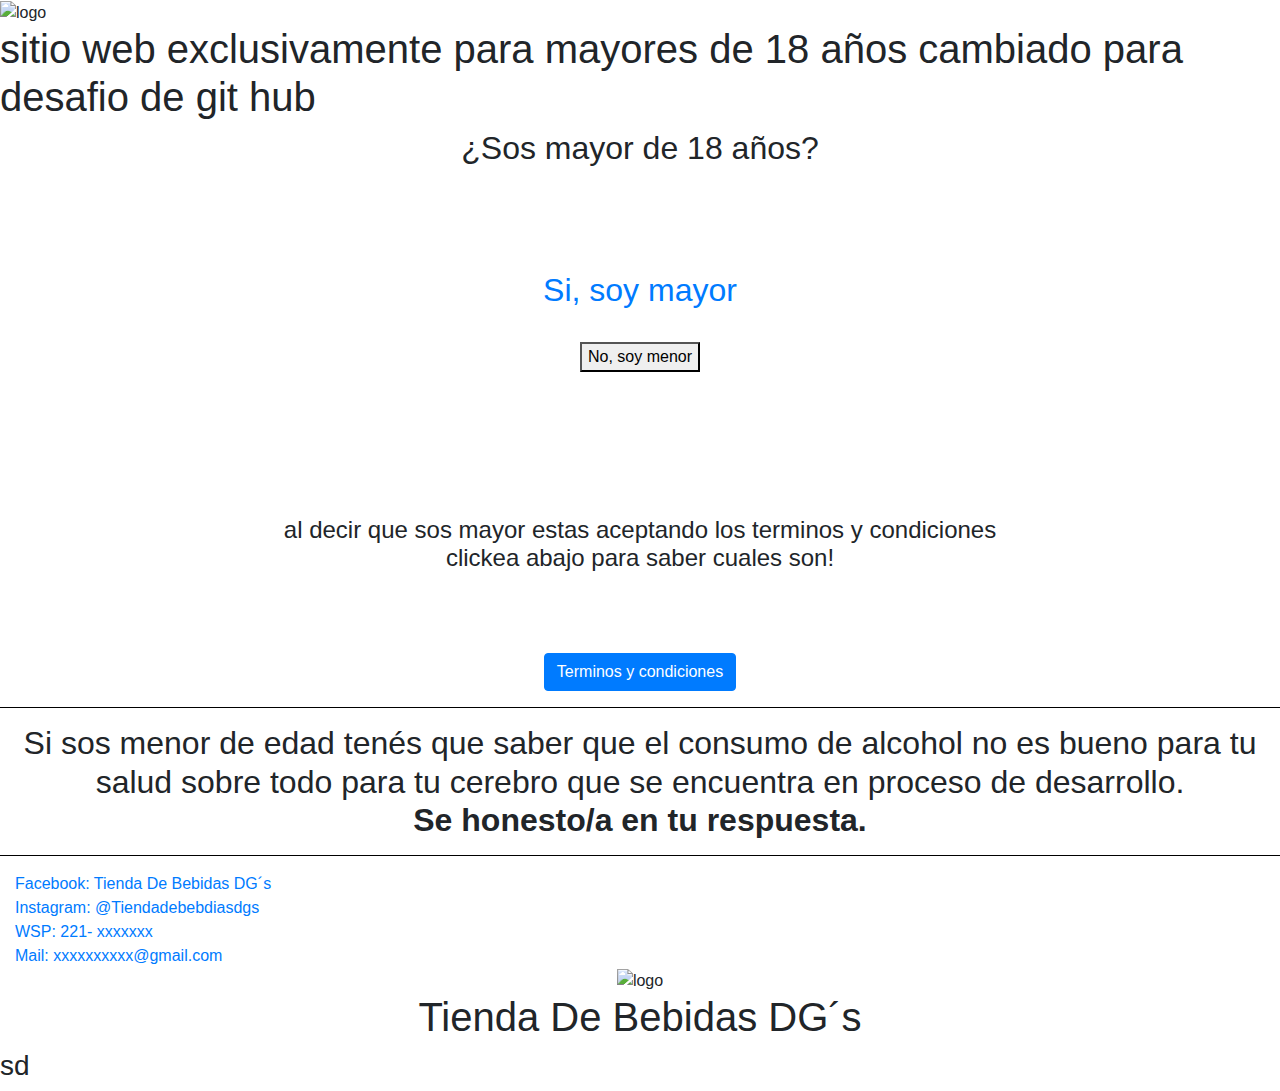
==== indexinicial.html @ dfea7228 "Update indexinicial.html" ====
<!DOCTYPE html>
<html lang="en">
<head>
    <meta charset="UTF-8">
    <meta http-equiv="X-UA-Compatible" content="IE=edge">
    <meta name="viewport" content="width=device-width, initial-scale=1.0">
    <meta name="keywords" content="alcohol, bebidas, venta, barato, fernet, vodka, gin, vinos, tienda, botella, cerveza">
    <meta name="description" content="Tienda de Bebidas DG´s ofrece una alta variedad de productos al mejor precio del mercado, dentro de la pagina podrás encontrar la bebida que buscas al mejor precio. ">
    <link rel="stylesheet" href="pgs/formato.css">
    <link rel="preconnect" href="https://fonts.googleapis.com">
    <link rel="preconnect" href="https://fonts.gstatic.com" crossorigin>
    <link href="https://fonts.googleapis.com/css2?family=Bebas+Neue&display=swap" rel="stylesheet">
    <link href="https://fonts.googleapis.com/css2?family=Bebas+Neue&family=IM+Fell+English+SC&display=swap" rel="stylesheet">
    <link rel="stylesheet" href="https://maxcdn.bootstrapcdn.com/bootstrap/4.5.2/css/bootstrap.min.css">
    <script src="https://ajax.googleapis.com/ajax/libs/jquery/3.5.1/jquery.min.js"></script>
    <script src="https://cdnjs.cloudflare.com/ajax/libs/popper.js/1.16.0/umd/popper.min.js"></script>
    <script src="https://maxcdn.bootstrapcdn.com/bootstrap/4.5.2/js/bootstrap.min.js"></script>
   <style>

    </style>
      <link rel="shortcut icon" href="img/botella-de-cerveza.png">
    <title>Sos Mayor de 18 años?</title>
</head>
<body class="body">
    <section class="section">
        <div class="izqlogo">
        <img src="img/dgs.jpg" alt="logo" >
        </div>
        <div class="izqtitulo">
        <h1 class="h1"> sitio web exclusivamente para mayores de 18 años cambiado para desafio de git hub</h1> 
        </div>
        
    </section>
    <center>
    <h2 class="label2 col-xs-3 col-sm-3 col-md-12 col-lg-12">¿Sos mayor de 18 años?</h2><br><br><br><br>
    <h2 class= for="SI"> <a href="pgs/indexproyecto.html" class="tamaño col-xs-12 col-sm-12 col-md-12 col-lg-12"> Si, soy mayor</a></h2> <br>
     <button class="label button" for="NO" data-toggle="modal" data-target="#myModal"> No, soy menor</button>
    </center>
    <div class="container col-xs-12 col-sm-12 col-md-12 col-lg-12">
        
        
        </button>
      
        <!-- The Modal -->
        <div class="modal" id="myModal">
          <div class="modal-dialog">
            <div class="modal-content">
            
              <!-- Modal Header -->
              <div class="modal-header">
                <h4 class="modal-title">Lo sentimos!</h4>
                <button type="button" class="close" data-dismiss="modal">&times;</button>
              </div>
              
              <!-- Modal body -->
              <div class="modal-body">
                Esta pagina es exclusivamente para mayores de 18 años
              </div>
              
              <!-- Modal footer -->
              <div class="modal-footer">
                <button type="button" class="btn btn-danger" data-dismiss="modal">Close</button>
              </div>
              
            </div>
          </div>
        </div>
        
      </div>
   <center> <div class="container">
        <br><br><br><br><br><br>
<h4>al decir que sos mayor estas aceptando los terminos y condiciones <br>clickea abajo para saber cuales son!</h4>
       <br><br><br><button type="button" class="btn btn-primary" data-toggle="collapse" data-target="#demo">Terminos y condiciones</button>
        <div id="demo" class="collapse">
         Lorem ipsum dolor, sit amet consectetur adipisicing elit. Cum similique dignissimos repellat pariatur consectetur, eius libero molestias, eaque ad ipsum voluptatibus consequuntur. Eum, iste aspernatur impedit ullam quibusdam facere, animi repudiandae, explicabo ducimus eaque adipisci totam voluptatem! Nostrum ab laboriosam minus voluptatibus ea! Enim temporibus aperiam quam necessitatibus reiciendis autem ullam dolorum quibusdam eligendi omnis quisquam ut a veniam totam, modi iure excepturi odit vitae doloribus vel, quidem repellendus. Possimus quaerat iure vitae consequatur quam unde perspiciatis molestias quia. Modi, iusto dolorem quod tenetur autem impedit repellat vero? Tenetur pariatur qui suscipit sequi nihil itaque a doloremque laudantium. Unde praesentium vero excepturi, molestiae a sed perferendis ad, esse error, suscipit optio tempore asperiores dignissimos vel fuga exercitationem! Voluptatem autem, quasi dignissimos, nam sunt tempora provident qui necessitatibus delectus iure eligendi odit assumenda fuga et obcaecati reprehenderit praesentium doloremque nemo deleniti blanditiis commodi ipsa! Nemo tempore sequi nesciunt est, iure autem!
        </div>
      </div>
    </center>
    <hr color="black" class="hr">
     <center><h2> Si sos menor de edad tenés que saber que el consumo de alcohol no es bueno para tu salud sobre todo para tu cerebro que se encuentra en proceso de desarrollo. <br> <center><strong> Se honesto/a en tu respuesta.</strong></center>
    </h2></center>
    <hr color="black">
    <section class="flex">
        <div class="div div1"><a href="https://www.facebook.com/search/top?q=dg%27s%20tienda%20de%20bebidas" class="a a1 col-xs-12 col-sm-12 col-md-3 col-lg-3"> Facebook: Tienda De Bebidas DG´s</a></div> <div class="div div1"><a href="https://www.instagram.com/tiendadebebidasdgs/?hl=es" class="a a1 col-xs-12 col-sm-12 col-md-3 col-lg-3"> Instagram: @Tiendadebebdiasdgs</a> </div> <div class="div div1"><a href="" class="a a1 col-xs-12 col-sm-12 col-md-3 col-lg-3">WSP: 221- xxxxxxx </a></div> <div class="div div1"><a href="" class="a  col-xs-12 col-sm-12 col-md-3 col-lg-3"> Mail: xxxxxxxxxx@gmail.com </a></div>
      
    </section>
    <center>
        <section class="section">
        <div class="izqlogo">
          <img src="img/dgs.jpg" alt="logo">
        </div>
          <div class="izqtitulo">
        <h2 class="h1" >Tienda De Bebidas DG´s</h2>
      </div>  
      </section>
        </center>
       <h3>sd
       </h3>
    
</body>
</html>
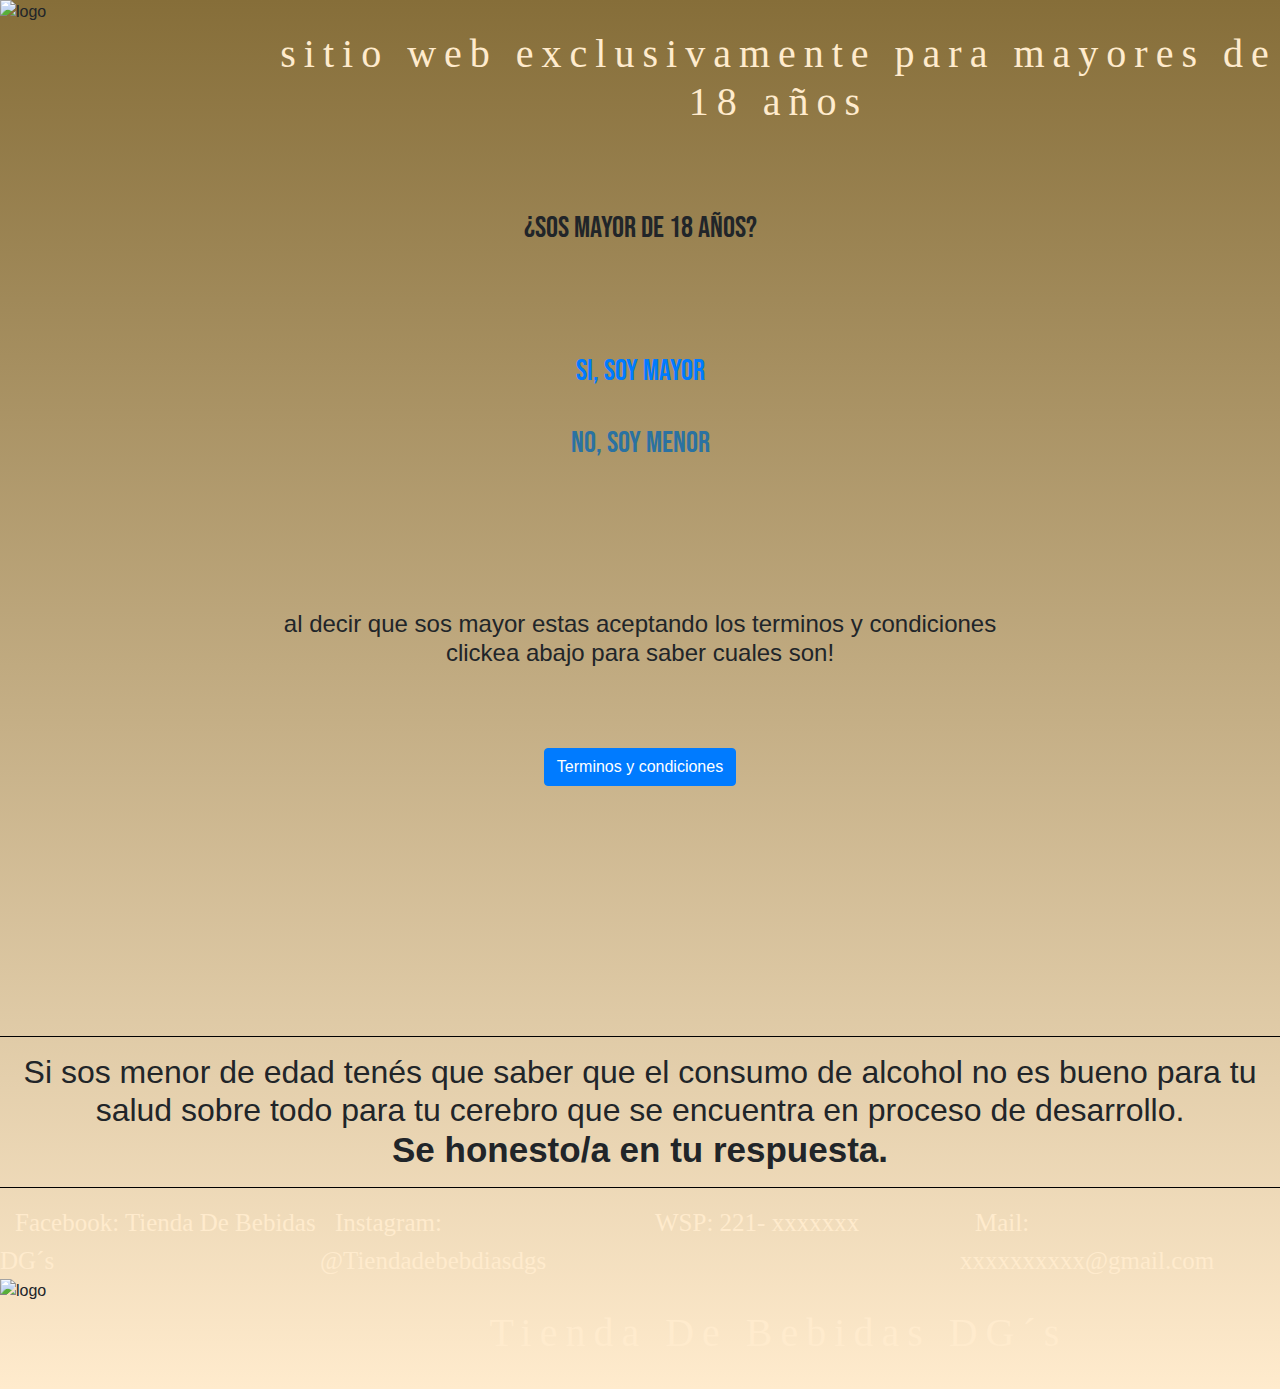
==== commit 92e5cc89: "cuartaentrega 29/11" ====
--- a/indexinicial.html
+++ b/indexinicial.html
@@ -15,19 +15,19 @@
     <script src="https://ajax.googleapis.com/ajax/libs/jquery/3.5.1/jquery.min.js"></script>
     <script src="https://cdnjs.cloudflare.com/ajax/libs/popper.js/1.16.0/umd/popper.min.js"></script>
     <script src="https://maxcdn.bootstrapcdn.com/bootstrap/4.5.2/js/bootstrap.min.js"></script>
-   <style>
+    <link rel="shortcut icon" href="img/botella-de-cerveza.png">
+    <title>Sos Mayor de 18 años?</title>
+  <style>
 
     </style>
-      <link rel="shortcut icon" href="img/botella-de-cerveza.png">
-    <title>Sos Mayor de 18 años?</title>
 </head>
 <body class="body">
-    <section class="section">
+    <section class="sectioninicial">
         <div class="izqlogo">
         <img src="img/dgs.jpg" alt="logo" >
         </div>
         <div class="izqtitulo">
-        <h1 class="h1"> sitio web exclusivamente para mayores de 18 años cambiado para desafio de git hub</h1> 
+        <h1 class="h1"> sitio web exclusivamente para mayores de 18 años</h1> 
         </div>
         
     </section>
@@ -85,7 +85,7 @@
       
     </section>
     <center>
-        <section class="section">
+        <section class="sectioninicial">
         <div class="izqlogo">
           <img src="img/dgs.jpg" alt="logo">
         </div>
@@ -94,8 +94,8 @@
       </div>  
       </section>
         </center>
-       <h3>sd
-       </h3>
+       
+
     
 </body>
-</html>
+</html>--- a/pgs/formato.css
+++ b/pgs/formato.css
@@ -0,0 +1,504 @@
+*{
+    margin: 0%;
+    padding: 0%;
+}
+.body
+{
+    height: 100%;
+    background-image: linear-gradient(to top, blanchedalmond  , rgb(134, 110, 57));
+    background-size: cover;
+    
+}
+
+.h1
+{
+   color: blanchedalmond;
+   text-align: center;
+   font-family: 'Bebas Neue', cursive;
+   font-family: 'IM Fell English SC', serif;
+   font-size: 100px;
+   font-weight: bold; 
+  
+}
+
+
+.label
+{
+font-size: 30px;
+font-family:'Bebas Neue', cursive;
+
+color: black;
+display: block;
+align-items: center;
+}
+.color
+{
+    background-color: darkorange;
+}
+.label2
+{
+font-size: 30px;
+font-family: 'Bebas Neue', cursive;
+font-weight: lighter;
+display: block;
+margin-top: 100px;
+}
+.hr
+{
+margin-top: 250px;
+}
+strong
+{
+font-size: 35px;
+}
+.flex{
+display: flex;
+
+}
+.flex1{
+    display: flex;
+    background-image: url("img/fondo1.jpg");
+    }
+.div
+{
+color: red;
+font-family:'Bebas Neue', cursive;
+font-family:'IM Fell English SC', serif;
+font-size: 25px;
+width: 25%;
+}
+.div1
+:hover{
+color: black;
+}
+.h2
+{
+letter-spacing: 10px;
+margin-top: 25px;
+margin-left: 250px;
+}
+.a
+{
+color:blanchedalmond ;
+}
+.a1
+:hover{
+scale:(1.5)
+}
+
+.button{
+border: none;
+background-color: inherit;
+color: rgb(43, 114, 161);
+}
+.button :hover
+{
+color: tomato;
+}
+.div1
+:hover{
+    color: rgb(187, 14, 14);
+}
+
+ 
+   
+    
+       .section2
+{
+    width: 100%;
+    height: 50px;
+    margin: 0px;  
+   
+    display: flex;
+    justify-content: space-between;
+    align-items: center;
+}
+.h3
+{
+    color: rgb(22, 17, 8);
+    font-family: 'Bebas Neue', cursive;
+    font-family: 'IM Fell English SC', serif;
+    font-size: 20px;
+    word-spacing: 5px;
+    letter-spacing: 5px;
+    margin-right: 190px;
+    margin-top: 50px;
+}
+   
+
+    .imgredonda
+{
+    position: fixed;
+    bottom: 30px;
+    right: 30px;
+    border-radius: 50px;
+}
+.izqlupa
+{
+margin-left: 0px;
+margin-bottom: 0px;
+margin-top: 10px;
+
+
+}
+.buscar
+{
+    width: 350px;
+    height: 33px;
+}
+.boton
+{
+   margin-left: 225px;
+    margin-top: 0rem;
+    float: left; 
+    display: inline;
+}
+.imagen2
+{
+    width: 100%;
+    height: 600px;
+    margin-bottom: 0px;
+ 
+ }
+ .boton1
+{
+    height: 33px;
+    width: 75px;
+}
+
+.section3
+{
+    height: auto;
+    width: auto;
+    margin: 0vh;
+    padding: 0vh;
+}
+
+.boton2 :hover {
+font-size: 40px;
+
+}
+.boton3 
+ {
+     margin: 40px;
+    
+ }
+
+.izqfiltro
+{
+    width: 15%;
+    height: 850px;
+    float: left;
+ 
+}
+
+.label1
+{
+    font-size: 20px;
+    font-family: 'Bebas Neue', cursive;
+}
+.tamaño {
+    font-size: 30px;
+    font-family: 'Bebas Neue', cursive}
+.label2
+{
+    font-size: 30px;
+    font-family: 'Bebas Neue', cursive;
+    font-weight: lighter;
+}
+.imagen
+    {
+        width: 350px;
+        height: 350px;
+        border: 2px solid white;
+    }
+ 
+    .section4
+    {
+         width: 100vh;
+         height: auto;
+         display: flex;
+    }
+    .section5
+    {
+        display: grid;
+          grid-column-gap: 20px;
+          grid-row-gap: 20px;
+          margin-left: 50px;
+    }
+  
+  
+    .input
+    {
+        height: 10%;
+        width: 350px;
+    }
+  .input:hover {
+
+color: #121310;
+box-shadow: inset 0 0 0 3px #ff0000;
+}
+.input2
+{
+        height: 10%;
+        width: 100%;
+}
+input{background-size: cover;}
+.carousel-inner img {
+    width: 100%;
+}
+.barra
+{
+    width: 100px;
+    height: 50px;
+}
+.cuarto
+{
+    height: auto;
+    width: 25%;
+    float: left;
+}
+.resto
+{
+    height: auto;
+    width: 75%;
+    float: right;
+}
+.cuadro
+{
+    border: 2px solid black;
+    width: 50vh;
+    height: 1200px;
+}
+.ancho
+{
+    width: 500px;
+}
+.boton4
+{
+  background-color: rgb(36, 32, 32);
+color: cornsilk;
+height: 50px;
+width: 145px;
+}
+.boton5
+{
+
+  background-color: rgb(36, 32, 32);
+color: cornsilk;
+height: 40px;
+width: 115px;
+
+}
+.barra
+{
+  width: 100%;
+  height: 30px;
+  margin-top: 10px;
+  display: flex;
+}
+.h10
+{
+  width: 28%;
+  height: auto;
+}
+.margen
+{
+  margin-left: 15px;
+  float: right;
+}
+    .sectioninicial
+    {
+        background-image: url(img/fondo.jpg);
+        height: 110px;
+        width: 100%;
+        display: flex;
+        margin-top: 0vh;
+    }
+    .izqtitulo
+    {
+        width: 85%;
+        letter-spacing: 8px;
+        margin-left: 100px;
+        margin-top: 30px;
+    }
+    .tabla
+{
+    margin-top: 50px;
+}
+    .izqlogo
+    {
+        height: auto;
+        width: 15%;
+        display: flex;
+    }
+    
+   .section2
+{
+width: 100%;
+height: 10vh;
+margin: 0px;  
+
+display: flex;
+justify-content: space-between;
+align-items: center;
+}
+.chek
+{width: 17px;
+height: 17px;}
+.etiqueta
+{
+    font-size: 25px;
+}
+.h3
+{
+color: rgb(22, 17, 8);
+font-family: 'Bebas Neue', cursive;
+font-family: 'IM Fell English SC', serif;
+word-spacing: 5px;
+letter-spacing: 5px;
+margin-right: 110px;
+}
+
+
+.imgredonda
+{
+position: fixed;
+bottom: 30px;
+right: 30px;
+border-radius: 50px;
+}
+
+.izqlupa
+{
+margin-left: 01px;
+margin-top: 0rem;
+display: inline-block;
+
+}
+.buscar
+{
+width: 270px;
+height: 33px;
+}
+.boton
+{
+margin-left: 225px;
+margin-top: 0rem;
+float: left; 
+display: inline;
+}
+.imagen2
+{
+width: 100%;
+height: 600px;
+margin-bottom: 0px;
+
+}
+.boton1
+{
+height: 33px;
+width: 75px;
+}
+
+.section3s
+{
+height: auto;
+width: auto;
+margin: 0vh;
+padding: 0vh;
+}
+.boton2 :hover {
+font-size: 50px;
+
+}
+.boton3 :hover
+{
+box-shadow: darkkhaki;
+}
+img :hover
+{
+height: 100px;
+width: 100px;
+}
+.izqfiltro
+{
+width: 15%;
+height: 850px;
+float: left;
+}
+.label1
+{
+font-size: 20px;
+font-family: 'Bebas Neue', cursive;
+}
+
+.label2
+{
+font-size: 30px;
+font-family: 'Bebas Neue', cursive;
+font-weight: lighter;
+}
+
+.section4
+{
+     width: 100%;
+     height: auto;
+     display: flex;
+}
+.section5
+{
+    display: grid;
+      grid-column-gap: 10px;
+      grid-row-gap: 10px;
+      margin-left: 250px;
+}
+
+#imagen1
+{
+    grid-column: 1/3;
+    grid-row: 1/2;
+    width: auto;
+}
+#imagen2
+{
+    grid-column: 3/4;
+    grid-row: 1/2;
+}
+#imagen3
+{
+  grid-column: 1/2;
+  grid-row: 2/4;}
+#imagen6
+{
+    grid-column: 2/4;
+    grid-row: 3/4;
+}
+#imagen7
+{
+    grid-column: 1/3;
+    grid-row: 4/5;
+}
+
+.input:hover {
+background: rgba(201, 166, 166, 0);
+color: #121310;
+box-shadow: inset 0 0 0 3px #ff0000;
+}
+.input2
+{
+    height: 10%;
+    width: 100%;
+}
+.input2:hover
+{
+background: rgba(201, 166, 166, 0);
+color: #121310;
+box-shadow: inset 0 0 0 3px #ff0000;
+transform: rotate(180deg);
+}
+.foto:hover .imagen {-webkit-transform:scale(1.3);transform:scale(1.3);}
+.foto {overflow:hidden;}
+
+
+
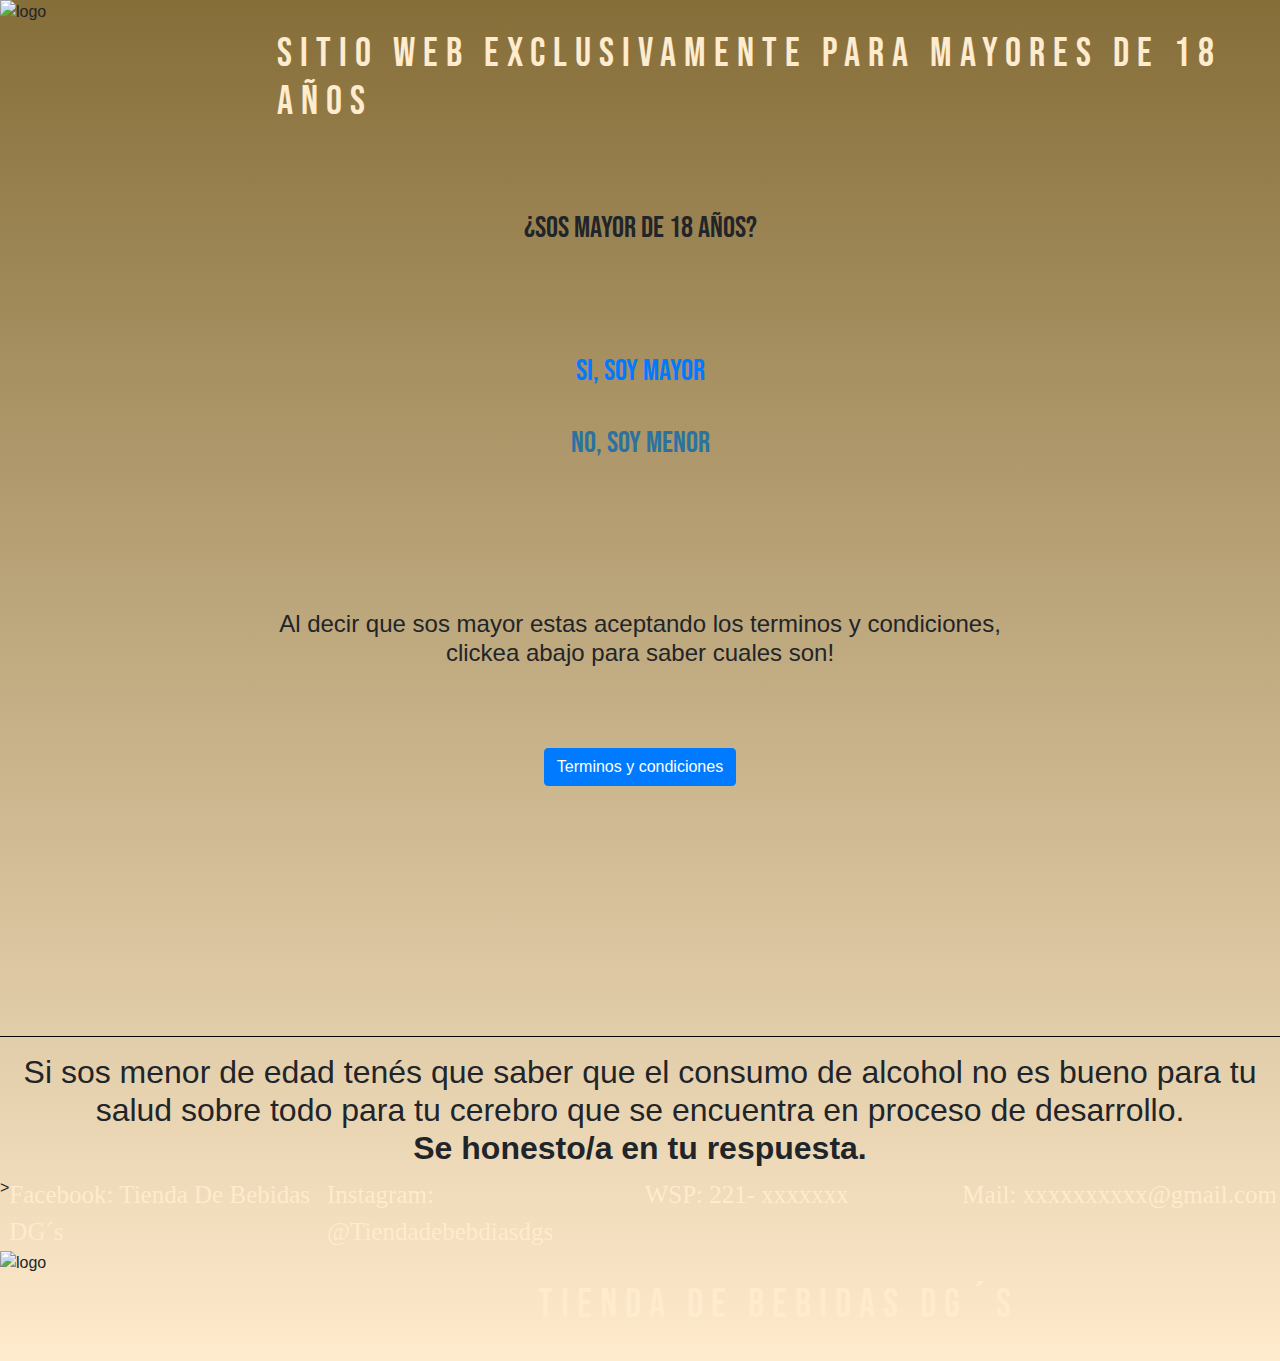
==== commit 908825f1: "cuartaentrega" ====
--- a/indexinicial.html
+++ b/indexinicial.html
@@ -27,16 +27,16 @@
         <img src="img/dgs.jpg" alt="logo" >
         </div>
         <div class="izqtitulo">
-        <h1 class="h1"> sitio web exclusivamente para mayores de 18 años</h1> 
+        <h1 class="h1"> Sitio web exclusivamente para mayores de 18 años</h1> 
         </div>
         
     </section>
     <center>
-    <h2 class="label2 col-xs-3 col-sm-3 col-md-12 col-lg-12">¿Sos mayor de 18 años?</h2><br><br><br><br>
-    <h2 class= for="SI"> <a href="pgs/indexproyecto.html" class="tamaño col-xs-12 col-sm-12 col-md-12 col-lg-12"> Si, soy mayor</a></h2> <br>
+    <h2 class="label2 ">¿Sos mayor de 18 años?</h2><br><br><br><br>
+    <h2 class= for="SI"> <a href="pgs/indexproyecto.html" class="tamaño "> Si, soy mayor</a></h2> <br>
      <button class="label button" for="NO" data-toggle="modal" data-target="#myModal"> No, soy menor</button>
     </center>
-    <div class="container col-xs-12 col-sm-12 col-md-12 col-lg-12">
+    <div class="container ">
         
         
         </button>
@@ -69,7 +69,7 @@
       </div>
    <center> <div class="container">
         <br><br><br><br><br><br>
-<h4>al decir que sos mayor estas aceptando los terminos y condiciones <br>clickea abajo para saber cuales son!</h4>
+<h4>Al decir que sos mayor estas aceptando los terminos y condiciones, <br>clickea abajo para saber cuales son!</h4>
        <br><br><br><button type="button" class="btn btn-primary" data-toggle="collapse" data-target="#demo">Terminos y condiciones</button>
         <div id="demo" class="collapse">
          Lorem ipsum dolor, sit amet consectetur adipisicing elit. Cum similique dignissimos repellat pariatur consectetur, eius libero molestias, eaque ad ipsum voluptatibus consequuntur. Eum, iste aspernatur impedit ullam quibusdam facere, animi repudiandae, explicabo ducimus eaque adipisci totam voluptatem! Nostrum ab laboriosam minus voluptatibus ea! Enim temporibus aperiam quam necessitatibus reiciendis autem ullam dolorum quibusdam eligendi omnis quisquam ut a veniam totam, modi iure excepturi odit vitae doloribus vel, quidem repellendus. Possimus quaerat iure vitae consequatur quam unde perspiciatis molestias quia. Modi, iusto dolorem quod tenetur autem impedit repellat vero? Tenetur pariatur qui suscipit sequi nihil itaque a doloremque laudantium. Unde praesentium vero excepturi, molestiae a sed perferendis ad, esse error, suscipit optio tempore asperiores dignissimos vel fuga exercitationem! Voluptatem autem, quasi dignissimos, nam sunt tempora provident qui necessitatibus delectus iure eligendi odit assumenda fuga et obcaecati reprehenderit praesentium doloremque nemo deleniti blanditiis commodi ipsa! Nemo tempore sequi nesciunt est, iure autem!
@@ -79,12 +79,15 @@
     <hr color="black" class="hr">
      <center><h2> Si sos menor de edad tenés que saber que el consumo de alcohol no es bueno para tu salud sobre todo para tu cerebro que se encuentra en proceso de desarrollo. <br> <center><strong> Se honesto/a en tu respuesta.</strong></center>
     </h2></center>
-    <hr color="black">
-    <section class="flex">
-        <div class="div div1"><a href="https://www.facebook.com/search/top?q=dg%27s%20tienda%20de%20bebidas" class="a a1 col-xs-12 col-sm-12 col-md-3 col-lg-3"> Facebook: Tienda De Bebidas DG´s</a></div> <div class="div div1"><a href="https://www.instagram.com/tiendadebebidasdgs/?hl=es" class="a a1 col-xs-12 col-sm-12 col-md-3 col-lg-3"> Instagram: @Tiendadebebdiasdgs</a> </div> <div class="div div1"><a href="" class="a a1 col-xs-12 col-sm-12 col-md-3 col-lg-3">WSP: 221- xxxxxxx </a></div> <div class="div div1"><a href="" class="a  col-xs-12 col-sm-12 col-md-3 col-lg-3"> Mail: xxxxxxxxxx@gmail.com </a></div>
+ 
+    <section class="flex1">>
+        <div class="div "><a href="https://www.facebook.com/search/top?q=dg%27s%20tienda%20de%20bebidas" class="a a1 "> Facebook: Tienda De Bebidas DG´s</a></div> <div class="div div1"><a href="https://www.instagram.com/tiendadebebidasdgs/?hl=es" class="a a1 "> Instagram: @Tiendadebebdiasdgs</a> </div> <div class="div div1"><a href="" class="a a1 ">WSP: 221- xxxxxxx </a></div> <div class="div div1"><a href="" class="a  "> Mail: xxxxxxxxxx@gmail.com </a></div>
       
     </section>
     <center>
+      <section >
+
+      </section>
         <section class="sectioninicial">
         <div class="izqlogo">
           <img src="img/dgs.jpg" alt="logo">
@@ -98,4 +101,4 @@
 
     
 </body>
-</html>+</html>
--- a/pgs/formato.css
+++ b/pgs/formato.css
@@ -9,19 +9,18 @@
     background-size: cover;
     
 }
-
+.seccionbaja
+{
+    height: 250px;
+    width: 100%;
+    background-image: url(img/fondo1.jpg);
+}
 .h1
 {
    color: blanchedalmond;
-   text-align: center;
-   font-family: 'Bebas Neue', cursive;
-   font-family: 'IM Fell English SC', serif;
-   font-size: 100px;
-   font-weight: bold; 
-  
-}
-
-
+
+   font-family:'Bebas Neue', cursive;    
+   font-size: 30px;}
 .label
 {
 font-size: 30px;
@@ -47,14 +46,8 @@
 {
 margin-top: 250px;
 }
-strong
-{
-font-size: 35px;
-}
-.flex{
-display: flex;
-
-}
+.flex
+{display: flex;}
 .flex1{
     display: flex;
     background-image: url("img/fondo1.jpg");
@@ -65,17 +58,12 @@
 font-family:'Bebas Neue', cursive;
 font-family:'IM Fell English SC', serif;
 font-size: 25px;
-width: 25%;
-}
-.div1
-:hover{
-color: black;
-}
+width: 25%;}
 .h2
 {
 letter-spacing: 10px;
-margin-top: 25px;
-margin-left: 250px;
+margin-top: 35px;
+margin-left: 280px;
 }
 .a
 {
@@ -83,9 +71,7 @@
 }
 .a1
 :hover{
-scale:(1.5)
-}
-
+scale:(1.5)}
 .button{
 border: none;
 background-color: inherit;
@@ -93,40 +79,8 @@
 }
 .button :hover
 {
-color: tomato;
-}
-.div1
-:hover{
-    color: rgb(187, 14, 14);
-}
-
- 
-   
-    
-       .section2
-{
-    width: 100%;
-    height: 50px;
-    margin: 0px;  
-   
-    display: flex;
-    justify-content: space-between;
-    align-items: center;
-}
-.h3
-{
-    color: rgb(22, 17, 8);
-    font-family: 'Bebas Neue', cursive;
-    font-family: 'IM Fell English SC', serif;
-    font-size: 20px;
-    word-spacing: 5px;
-    letter-spacing: 5px;
-    margin-right: 190px;
-    margin-top: 50px;
-}
-   
-
-    .imgredonda
+color: tomato;}
+.imgredonda
 {
     position: fixed;
     bottom: 30px;
@@ -137,10 +91,7 @@
 {
 margin-left: 0px;
 margin-bottom: 0px;
-margin-top: 10px;
-
-
-}
+margin-top: 10px;}
 .buscar
 {
     width: 350px;
@@ -151,84 +102,28 @@
    margin-left: 225px;
     margin-top: 0rem;
     float: left; 
-    display: inline;
-}
-.imagen2
-{
-    width: 100%;
-    height: 600px;
-    margin-bottom: 0px;
- 
- }
+    display: inline;}
  .boton1
 {
     height: 33px;
-    width: 75px;
-}
-
-.section3
-{
-    height: auto;
-    width: auto;
-    margin: 0vh;
-    padding: 0vh;
-}
-
-.boton2 :hover {
-font-size: 40px;
-
-}
-.boton3 
- {
-     margin: 40px;
-    
- }
-
-.izqfiltro
-{
-    width: 15%;
-    height: 850px;
-    float: left;
- 
-}
-
+    width: 75px;}
 .label1
 {
-    font-size: 20px;
+    font-size: 25px;
     font-family: 'Bebas Neue', cursive;
+    letter-spacing: 5px;
 }
 .tamaño {
     font-size: 30px;
     font-family: 'Bebas Neue', cursive}
-.label2
-{
-    font-size: 30px;
-    font-family: 'Bebas Neue', cursive;
-    font-weight: lighter;
-}
+
 .imagen
-    {
+{
         width: 350px;
         height: 350px;
         border: 2px solid white;
-    }
- 
-    .section4
-    {
-         width: 100vh;
-         height: auto;
-         display: flex;
-    }
-    .section5
-    {
-        display: grid;
-          grid-column-gap: 20px;
-          grid-row-gap: 20px;
-          margin-left: 50px;
-    }
-  
-  
-    .input
+}
+     .input
     {
         height: 10%;
         width: 350px;
@@ -238,19 +133,17 @@
 color: #121310;
 box-shadow: inset 0 0 0 3px #ff0000;
 }
-.input2
-{
-        height: 10%;
-        width: 100%;
-}
+
 input{background-size: cover;}
 .carousel-inner img {
     width: 100%;
 }
 .barra
 {
-    width: 100px;
+    width: 100%;
     height: 50px;
+    margin-top: 10px;
+    display: flex;
 }
 .cuarto
 {
@@ -287,16 +180,7 @@
   background-color: rgb(36, 32, 32);
 color: cornsilk;
 height: 40px;
-width: 115px;
-
-}
-.barra
-{
-  width: 100%;
-  height: 30px;
-  margin-top: 10px;
-  display: flex;
-}
+width: 115px;}
 .h10
 {
   width: 28%;
@@ -327,176 +211,22 @@
     margin-top: 50px;
 }
     .izqlogo
-    {
-        height: auto;
-        width: 15%;
-        display: flex;
-    }
-    
-   .section2
-{
-width: 100%;
-height: 10vh;
-margin: 0px;  
-
-display: flex;
-justify-content: space-between;
-align-items: center;
-}
+{height: auto;
+ width: 15%;
+ display: flex;}
 .chek
 {width: 17px;
 height: 17px;}
 .etiqueta
-{
-    font-size: 25px;
-}
-.h3
-{
-color: rgb(22, 17, 8);
-font-family: 'Bebas Neue', cursive;
-font-family: 'IM Fell English SC', serif;
-word-spacing: 5px;
-letter-spacing: 5px;
-margin-right: 110px;
-}
-
-
-.imgredonda
-{
-position: fixed;
-bottom: 30px;
-right: 30px;
-border-radius: 50px;
-}
-
-.izqlupa
-{
-margin-left: 01px;
-margin-top: 0rem;
-display: inline-block;
-
-}
-.buscar
-{
-width: 270px;
-height: 33px;
-}
-.boton
-{
-margin-left: 225px;
-margin-top: 0rem;
-float: left; 
-display: inline;
-}
-.imagen2
-{
-width: 100%;
-height: 600px;
-margin-bottom: 0px;
-
-}
-.boton1
-{
-height: 33px;
-width: 75px;
-}
-
-.section3s
-{
-height: auto;
-width: auto;
-margin: 0vh;
-padding: 0vh;
-}
-.boton2 :hover {
-font-size: 50px;
-
-}
-.boton3 :hover
-{
-box-shadow: darkkhaki;
-}
+{font-size: 25px;}
 img :hover
 {
 height: 100px;
-width: 100px;
-}
-.izqfiltro
-{
-width: 15%;
-height: 850px;
-float: left;
-}
-.label1
-{
-font-size: 20px;
-font-family: 'Bebas Neue', cursive;
-}
-
-.label2
-{
-font-size: 30px;
-font-family: 'Bebas Neue', cursive;
-font-weight: lighter;
-}
-
-.section4
-{
-     width: 100%;
-     height: auto;
-     display: flex;
-}
-.section5
-{
-    display: grid;
-      grid-column-gap: 10px;
-      grid-row-gap: 10px;
-      margin-left: 250px;
-}
-
-#imagen1
-{
-    grid-column: 1/3;
-    grid-row: 1/2;
-    width: auto;
-}
-#imagen2
-{
-    grid-column: 3/4;
-    grid-row: 1/2;
-}
-#imagen3
-{
-  grid-column: 1/2;
-  grid-row: 2/4;}
-#imagen6
-{
-    grid-column: 2/4;
-    grid-row: 3/4;
-}
-#imagen7
-{
-    grid-column: 1/3;
-    grid-row: 4/5;
-}
-
+width: 100px;}
 .input:hover {
 background: rgba(201, 166, 166, 0);
 color: #121310;
-box-shadow: inset 0 0 0 3px #ff0000;
-}
-.input2
-{
-    height: 10%;
-    width: 100%;
-}
-.input2:hover
-{
-background: rgba(201, 166, 166, 0);
-color: #121310;
-box-shadow: inset 0 0 0 3px #ff0000;
-transform: rotate(180deg);
-}
+box-shadow: inset 0 0 0 3px #ff0000}
 .foto:hover .imagen {-webkit-transform:scale(1.3);transform:scale(1.3);}
 .foto {overflow:hidden;}
 
